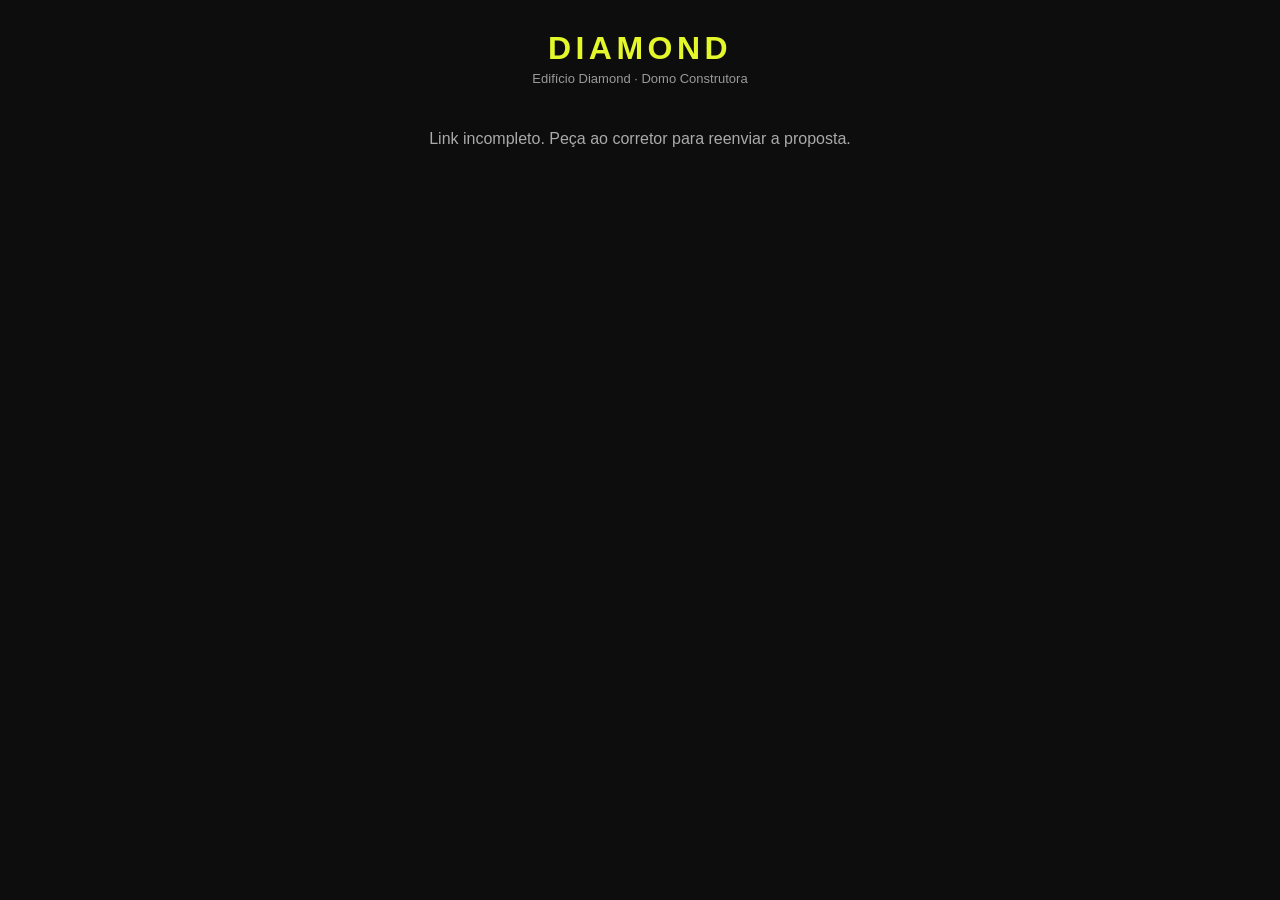
==== p.html @ 0cc550fe "Página da proposta sai da função e vai para o site (o Supabase reescrevia o HTML) O CLIENTE VIA CÓDI" ====
<!doctype html>
<html lang="pt-BR">
<head>
<meta charset="utf-8">
<meta name="viewport" content="width=device-width,initial-scale=1">
<title>Sua proposta · Edifício Diamond</title>
<!-- POR QUE ESTA PÁGINA EXISTE AQUI E NÃO NA FUNÇÃO:
     no domínio compartilhado do Supabase toda resposta em HTML é reescrita para
     text/plain com CSP `sandbox` — o cliente recebia o código na tela, com os
     acentos quebrados. JSON e PDF passam intactos. Então os DADOS continuam
     saindo da função (dmd-p?dados=1) e quem desenha a tela é este arquivo, que
     o GitHub Pages serve como HTML de verdade.
     O link que está no WhatsApp do cliente NÃO mudou: ele bate na função, que
     conta a abertura e encaminha para cá. -->
<meta property="og:title" content="Sua proposta · Edifício Diamond">
<meta property="og:description" content="Sua proposta está pronta. Toque para ver valor, área e condições.">
<meta property="og:image" content="https://leogpereira-afk.github.io/diamond/icon-512.png">
<meta property="og:type" content="website">
<meta name="twitter:card" content="summary">
<link rel="icon" href="icon-192.png">
<style>
*{box-sizing:border-box;margin:0}body{font-family:-apple-system,Segoe UI,Arial,sans-serif;background:#0d0d0d;color:#f0f0f0;min-height:100vh;padding:30px 20px;display:flex;justify-content:center}
.wrap{max-width:440px;width:100%}.logo{color:#e4f72b;font-weight:800;font-size:32px;letter-spacing:.14em;text-align:center}.sub{color:#9a9a9a;text-align:center;font-size:13px;margin-top:4px}
.card{background:#171717;border:1px solid #262626;border-radius:16px;padding:24px;margin-top:24px}.oi{font-size:20px;font-weight:700}.oi span{color:#e4f72b}
.un{color:#c2c2c2;margin-top:10px;font-size:15px}.btn{display:block;width:100%;text-align:center;text-decoration:none;padding:16px;border-radius:12px;font-weight:700;font-size:16px;border:0;cursor:pointer;font-family:inherit}
.btn-pdf{background:#e4f72b;color:#000;margin-top:18px}.q{color:#9a9a9a;font-size:14px;margin:24px 0 10px;text-align:center}.acoes{display:flex;gap:10px}
.btn-sim{background:#1f2d10;color:#c7f24a;border:1px solid #3a5216}.btn-duv{background:#1c1c1c;color:#eee;border:1px solid #333}
.ok{text-align:center;color:#c7f24a;font-weight:700;margin-top:20px;display:none;line-height:1.5}.foot{color:#666;font-size:12px;text-align:center;margin-top:26px}
.imob-logo{text-align:center;margin-top:26px}.imob-logo span{display:block;color:#8a8a8a;font-size:11px;margin-bottom:7px}.imob-logo img{max-height:44px;max-width:190px;background:#fff;border-radius:8px;padding:5px 9px}
.teaser{display:flex;gap:10px;margin-top:18px;flex-wrap:wrap}.t-item{flex:1;min-width:96px;background:#111;border:1px solid #262626;border-radius:12px;padding:12px 14px}
.t-lab{color:#8a8a8a;font-size:11px;text-transform:uppercase;letter-spacing:.05em}.t-val{font-weight:700;font-size:15px;margin-top:3px}.t-val.big{color:#e4f72b;font-size:21px}
.validade{color:#8a8a8a;font-size:12px;text-align:center;margin-top:14px}.validade.venc{color:#e7b64b;background:#241d0b;border:1px solid #3d3212;border-radius:10px;padding:10px 12px;line-height:1.5}
.aviso{text-align:center;padding:40px 0;color:#aaa;line-height:1.6}
</style>
</head>
<body>
<div class="wrap">
  <div class="logo">DIAMOND</div>
  <div class="sub">Edifício Diamond · Domo Construtora</div>
  <div id="conteudo"><div class="aviso">Carregando sua proposta…</div></div>
</div>
<script>
(function () {
  var API = 'https://reoghclxripktzpdwhiy.supabase.co/functions/v1/dmd-p/';
  var esc = function (s) { return String(s == null ? '' : s).replace(/&/g,'&amp;').replace(/</g,'&lt;').replace(/>/g,'&gt;').replace(/"/g,'&quot;'); };
  var fmtBRL = function (v) { var n = Number(v) || 0; return n ? 'R$ ' + n.toLocaleString('pt-BR', { maximumFractionDigits: 0 }) : ''; };
  var fmtArea = function (v) { var n = Number(v) || 0; return n ? n.toLocaleString('pt-BR', { minimumFractionDigits: 2, maximumFractionDigits: 2 }) + ' m²' : ''; };
  var alvo = document.getElementById('conteudo');
  var aviso = function (msg) { alvo.innerHTML = '<div class="aviso">' + esc(msg) + '</div>'; };

  var id = (new URLSearchParams(location.search)).get('id') || '';
  if (!/^pp-[a-z0-9]+$/i.test(id)) { aviso('Link incompleto. Peça ao corretor para reenviar a proposta.'); return; }
  var SELF = API + encodeURIComponent(id);

  fetch(SELF + '?dados=1').then(function (r) {
    if (!r.ok) throw new Error(r.status === 404 ? 'Proposta não encontrada — o link pode ter sido removido.' : 'Não consegui carregar sua proposta agora. Tente de novo em instantes.');
    return r.json();
  }).then(function (d) {
    var cli = esc(d.cliente || 'você');
    var cor = esc(d.corretor || 'o corretor');
    var emp = esc(d.empresa || '');
    var valorTxt = fmtBRL(d.valor), areaTxt = fmtArea(d.area);
    var andarTxt = (d.andar || d.andar === 0) ? (Number(d.andar) === 0 ? 'Térreo' : esc(d.andar) + 'º andar') : '';
    // validade: 7 dias a partir da geração — não bloqueia, mas avisa se passou
    var emDate = d.em ? new Date(d.em) : null;
    var dias = (emDate && !isNaN(emDate)) ? Math.floor((Date.now() - emDate.getTime()) / 86400000) : null;
    var geradaEm = (emDate && !isNaN(emDate)) ? emDate.toLocaleDateString('pt-BR') : '';
    var vencida = dias != null && dias > 7;

    var teaser = '';
    if (valorTxt || areaTxt || andarTxt) {
      teaser = '<div class="teaser">'
        + (valorTxt ? '<div class="t-item"><div class="t-lab">Valor</div><div class="t-val big">' + esc(valorTxt) + '</div></div>' : '')
        + (areaTxt ? '<div class="t-item"><div class="t-lab">Área privativa</div><div class="t-val">' + esc(areaTxt) + '</div></div>' : '')
        + (andarTxt ? '<div class="t-item"><div class="t-lab">Andar</div><div class="t-val">' + andarTxt + '</div></div>' : '')
        + '</div>';
    }
    var validade = '';
    if (geradaEm) {
      validade = '<div class="validade' + (vencida ? ' venc' : '') + '">' + (vencida
        ? '⚠ Proposta gerada em ' + geradaEm + ' (há ' + dias + ' dias). Os valores podem ter mudado — confirme com ' + cor + ' antes de decidir.'
        : 'Gerada em ' + geradaEm + ' · válida por 7 dias.') + '</div>';
    }
    alvo.innerHTML = '<div class="card">'
      + '<div class="oi">Olá, <span>' + cli + '</span>! 👋</div>'
      + '<div class="un">Sua proposta da <b>unidade ' + esc(d.unidade || '') + '</b> está pronta:</div>'
      + teaser
      + '<a class="btn btn-pdf" href="' + esc(SELF) + '?pdf=1" target="_blank" rel="noopener">📄 Ver proposta completa (PDF)</a>'
      + validade
      + '<div class="q">O que você achou? Responda ao corretor:</div>'
      + '<div class="acoes" id="acoes">'
      +   '<button class="btn btn-sim" data-acao="interesse">✅ Tenho interesse</button>'
      +   '<button class="btn btn-duv" data-acao="duvida">💬 Tirar dúvida</button>'
      + '</div>'
      + '<div class="ok" id="ok">Perfeito! ' + cor + ' foi avisado e já vai te chamar aqui no WhatsApp. 🎉</div>'
      + '</div>'
      + (d.logoUri ? '<div class="imob-logo"><span>apresentado por</span><img src="' + esc(d.logoUri) + '" alt="' + emp + '"></div>' : '')
      + '<div class="foot">' + (d.numero ? 'Proposta nº ' + String(d.numero).padStart(3, '0') + ' · ' : '') + 'enviada por ' + cor + (emp ? ' · ' + emp : '') + '</div>';

    // Resposta do cliente: grava no servidor e leva para o WhatsApp do corretor.
    // fetch com keepalive (e não sendBeacon): o beacon manda Content-Type que
    // exige verificação prévia entre domínios, e ela ele não sabe fazer.
    Array.prototype.forEach.call(document.querySelectorAll('[data-acao]'), function (b) {
      b.onclick = function () {
        var t = b.getAttribute('data-acao');
        try { fetch(SELF, { method: 'POST', headers: { 'Content-Type': 'application/json' }, body: JSON.stringify({ acao: t }), keepalive: true }); } catch (e) {}
        document.getElementById('acoes').style.display = 'none';
        var q = document.querySelector('.q'); if (q) q.style.display = 'none';
        document.getElementById('ok').style.display = 'block';
        if (d.whats) {
          var m = t === 'duvida'
            ? 'Olá! Tenho uma dúvida sobre a proposta da unidade ' + (d.unidade || '') + ' do Edifício Diamond.'
            : 'Olá! Tenho interesse na unidade ' + (d.unidade || '') + ' do Edifício Diamond. Podemos conversar?';
          setTimeout(function () { location.href = 'https://wa.me/' + d.whats + '?text=' + encodeURIComponent(m); }, 700);
        }
      };
    });
  }).catch(function (e) { aviso(e.message || 'Não consegui carregar sua proposta agora.'); });
})();
</script>
</body>
</html>
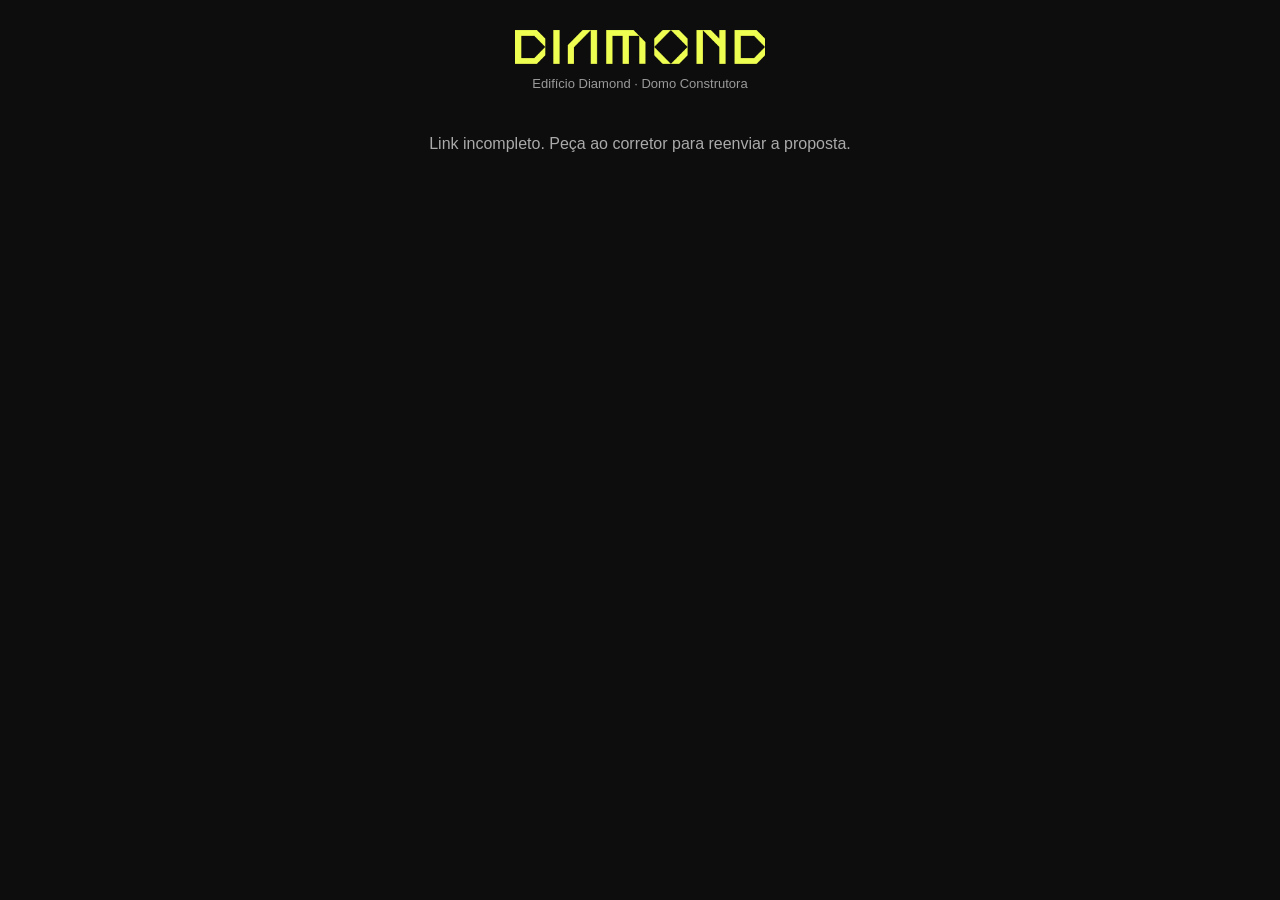
==== commit 135c5b88: "Organizar envios e baixar vagas disponíveis em PDF" ====
--- a/p.html
+++ b/p.html
@@ -35,7 +35,7 @@
 </head>
 <body>
 <div class="wrap">
-  <div class="logo">DIAMOND</div>
+  <div class="logo"><img src="logo-diamond.png" alt="Diamond" style="width:250px;max-width:80%;height:auto"></div>
   <div class="sub">Edifício Diamond · Domo Construtora</div>
   <div id="conteudo"><div class="aviso">Carregando sua proposta…</div></div>
 </div>
@@ -43,14 +43,21 @@
 (function () {
   var API = 'https://reoghclxripktzpdwhiy.supabase.co/functions/v1/dmd-p/';
   var esc = function (s) { return String(s == null ? '' : s).replace(/&/g,'&amp;').replace(/</g,'&lt;').replace(/>/g,'&gt;').replace(/"/g,'&quot;'); };
-  var fmtBRL = function (v) { var n = Number(v) || 0; return n ? 'R$ ' + n.toLocaleString('pt-BR', { maximumFractionDigits: 0 }) : ''; };
+  var fmtBRL = function (v) { var n = Number(v) || 0; return n ? 'R$ ' + n.toLocaleString('pt-BR', { minimumFractionDigits: 2, maximumFractionDigits: 2 }) : ''; };
   var fmtArea = function (v) { var n = Number(v) || 0; return n ? n.toLocaleString('pt-BR', { minimumFractionDigits: 2, maximumFractionDigits: 2 }) + ' m²' : ''; };
   var alvo = document.getElementById('conteudo');
   var aviso = function (msg) { alvo.innerHTML = '<div class="aviso">' + esc(msg) + '</div>'; };
 
-  var id = (new URLSearchParams(location.search)).get('id') || '';
+  var par = new URLSearchParams(location.search);
+  // A função encaminha para cá também quando tem um recado a dar (link inválido,
+  // proposta removida): HTML dela vira texto puro na tela do cliente, então quem
+  // mostra qualquer aviso é esta página.
+  var recado = par.get('aviso');
+  if (recado) { aviso(recado); return; }
+  var id = par.get('id') || '';
   if (!/^pp-[a-z0-9]+$/i.test(id)) { aviso('Link incompleto. Peça ao corretor para reenviar a proposta.'); return; }
   var SELF = API + encodeURIComponent(id);
+  var preview = par.get('preview') === '1';
 
   fetch(SELF + '?dados=1').then(function (r) {
     if (!r.ok) throw new Error(r.status === 404 ? 'Proposta não encontrada — o link pode ter sido removido.' : 'Não consegui carregar sua proposta agora. Tente de novo em instantes.');
@@ -63,9 +70,18 @@
     var andarTxt = (d.andar || d.andar === 0) ? (Number(d.andar) === 0 ? 'Térreo' : esc(d.andar) + 'º andar') : '';
     // validade: 7 dias a partir da geração — não bloqueia, mas avisa se passou
     var emDate = d.em ? new Date(d.em) : null;
-    var dias = (emDate && !isNaN(emDate)) ? Math.floor((Date.now() - emDate.getTime()) / 86400000) : null;
     var geradaEm = (emDate && !isNaN(emDate)) ? emDate.toLocaleDateString('pt-BR') : '';
-    var vencida = dias != null && dias > 7;
+    var validadeISO=d.resumo&&d.resumo.validade;
+    var limite=validadeISO?new Date(validadeISO+'T23:59:59.999-03:00'):null;
+    var vencida=limite&&!isNaN(limite)&&Date.now()>limite.getTime();
+    var condicoes='';
+    if(d.resumo){
+      condicoes='<div style="text-align:left;margin:20px 0"><h2 style="font-size:18px">'+esc(d.resumo.modalidade||'Condições')+'</h2>'
+        +'<p>Vaga: '+esc(d.resumo.vaga||'a escolher')+'</p>'
+        +(d.resumo.itens||[]).map(function(r){return '<div style="padding:10px 0;border-bottom:1px solid #ffffff26"><span style="color:#bbb;font-size:13px">'+esc(r.rotulo)+'</span><div style="margin-top:4px">'+esc(r.valor)+'</div></div>';}).join('')
+        +'<p style="font-size:12px;color:#bbb">Resumo das condições na geração deste documento. Confira o cronograma e as regras no PDF.</p></div>';
+    }else{condicoes='<p style="font-size:13px;color:#bbb">As condições e a validade deste link antigo estão no PDF original.</p>';}
+
 
     var teaser = '';
     if (valorTxt || areaTxt || andarTxt) {
@@ -76,42 +92,66 @@
         + '</div>';
     }
     var validade = '';
-    if (geradaEm) {
-      validade = '<div class="validade' + (vencida ? ' venc' : '') + '">' + (vencida
-        ? '⚠ Proposta gerada em ' + geradaEm + ' (há ' + dias + ' dias). Os valores podem ter mudado — confirme com ' + cor + ' antes de decidir.'
-        : 'Gerada em ' + geradaEm + ' · válida por 7 dias.') + '</div>';
-    }
+    if(validadeISO){var dataLimite=validadeISO.split('-').reverse().join('/');validade='<div class="validade'+(vencida?' venc':'')+'">'+(vencida?'Validade encerrada em '+dataLimite+'. Confirme as condições com '+cor+'.':'Proposta válida até '+dataLimite+'.')+'</div>';}
+    else if(geradaEm){validade='<div class="validade">Link criado em '+geradaEm+'. Consulte a validade no PDF.</div>';}
     alvo.innerHTML = '<div class="card">'
       + '<div class="oi">Olá, <span>' + cli + '</span>! 👋</div>'
       + '<div class="un">Sua proposta da <b>unidade ' + esc(d.unidade || '') + '</b> está pronta:</div>'
-      + teaser
-      + '<a class="btn btn-pdf" href="' + esc(SELF) + '?pdf=1" target="_blank" rel="noopener">📄 Ver proposta completa (PDF)</a>'
+      + teaser + condicoes
+      + '<a class="btn btn-pdf" href="' + esc(SELF + '?pdf=1' + (preview ? '&preview=1' : '')) + '" target="_blank" rel="noopener">📄 Ver proposta completa (PDF)</a>'
       + validade
       + '<div class="q">O que você achou? Responda ao corretor:</div>'
       + '<div class="acoes" id="acoes">'
       +   '<button class="btn btn-sim" data-acao="interesse">✅ Tenho interesse</button>'
       +   '<button class="btn btn-duv" data-acao="duvida">💬 Tirar dúvida</button>'
       + '</div>'
-      + '<div class="ok" id="ok">Perfeito! ' + cor + ' foi avisado e já vai te chamar aqui no WhatsApp. 🎉</div>'
+      + '<div id="resposta-erro" role="alert" style="color:#f4a79c;margin-top:12px"></div>'
+      + '<div class="ok" id="ok" role="status"></div>'
       + '</div>'
       + (d.logoUri ? '<div class="imob-logo"><span>apresentado por</span><img src="' + esc(d.logoUri) + '" alt="' + emp + '"></div>' : '')
       + '<div class="foot">' + (d.numero ? 'Proposta nº ' + String(d.numero).padStart(3, '0') + ' · ' : '') + 'enviada por ' + cor + (emp ? ' · ' + emp : '') + '</div>';
 
-    // Resposta do cliente: grava no servidor e leva para o WhatsApp do corretor.
-    // fetch com keepalive (e não sendBeacon): o beacon manda Content-Type que
-    // exige verificação prévia entre domínios, e ela ele não sabe fazer.
-    Array.prototype.forEach.call(document.querySelectorAll('[data-acao]'), function (b) {
-      b.onclick = function () {
-        var t = b.getAttribute('data-acao');
-        try { fetch(SELF, { method: 'POST', headers: { 'Content-Type': 'application/json' }, body: JSON.stringify({ acao: t }), keepalive: true }); } catch (e) {}
-        document.getElementById('acoes').style.display = 'none';
-        var q = document.querySelector('.q'); if (q) q.style.display = 'none';
-        document.getElementById('ok').style.display = 'block';
-        if (d.whats) {
-          var m = t === 'duvida'
-            ? 'Olá! Tenho uma dúvida sobre a proposta da unidade ' + (d.unidade || '') + ' do Edifício Diamond.'
-            : 'Olá! Tenho interesse na unidade ' + (d.unidade || '') + ' do Edifício Diamond. Podemos conversar?';
-          setTimeout(function () { location.href = 'https://wa.me/' + d.whats + '?text=' + encodeURIComponent(m); }, 700);
+    if (preview) {
+      document.getElementById('acoes').style.display = 'none';
+      var pergunta = document.querySelector('.q');
+      if (pergunta) pergunta.textContent = 'Prévia interna · esta visita não registra interesse nem abertura do PDF.';
+      return;
+    }
+    // Confirma somente depois que o servidor registrou a resposta.
+    var enviando = false;
+    var botoes = Array.prototype.slice.call(document.querySelectorAll('[data-acao]'));
+    botoes.forEach(function (b) {
+      b.onclick = async function () {
+        if (enviando) return;
+        enviando = true;
+        botoes.forEach(function (botao) { botao.disabled = true; });
+        var erro = document.getElementById('resposta-erro');
+        erro.textContent = '';
+        var controller = new AbortController();
+        var timer = setTimeout(function () { controller.abort(); }, 20000);
+        try {
+          var t = b.getAttribute('data-acao');
+          var resposta = await fetch(SELF, { method: 'POST', headers: { 'Content-Type': 'application/json' }, body: JSON.stringify({ acao: t }), signal: controller.signal });
+          var dados = await resposta.json().catch(function () { return {}; });
+          if (!resposta.ok || dados.ok !== true) throw new Error(dados.erro || 'Não foi possível registrar sua resposta. Tente novamente.');
+          document.getElementById('acoes').style.display = 'none';
+          var q = document.querySelector('.q'); if (q) q.style.display = 'none';
+          var ok = document.getElementById('ok');
+          ok.style.display = 'block';
+          ok.innerHTML = 'Sua resposta foi registrada para ' + cor + '.';
+          var whats = String(d.whats || '').replace(/\D/g, '');
+          if (whats) {
+            var m = t === 'duvida'
+              ? 'Olá! Tenho uma dúvida sobre a proposta da unidade ' + (d.unidade || '') + ' do Edifício Diamond.'
+              : 'Olá! Tenho interesse na unidade ' + (d.unidade || '') + ' do Edifício Diamond. Podemos conversar?';
+            ok.innerHTML += '<p style="font-size:14px;font-weight:400;margin:12px 0">Para conversar agora, abra o WhatsApp e envie a mensagem.</p><a class="btn btn-sim" target="_blank" rel="noopener" href="https://wa.me/' + whats + '?text=' + encodeURIComponent(m) + '">Continuar no WhatsApp</a>';
+          }
+        } catch (e) {
+          erro.textContent = e.name === 'AbortError' ? 'A resposta demorou. Tente novamente ou entre em contato com o corretor.' : (e.message || 'Falha de conexão. Tente novamente.');
+        } finally {
+          clearTimeout(timer);
+          enviando = false;
+          botoes.forEach(function (botao) { botao.disabled = false; });
         }
       };
     });
